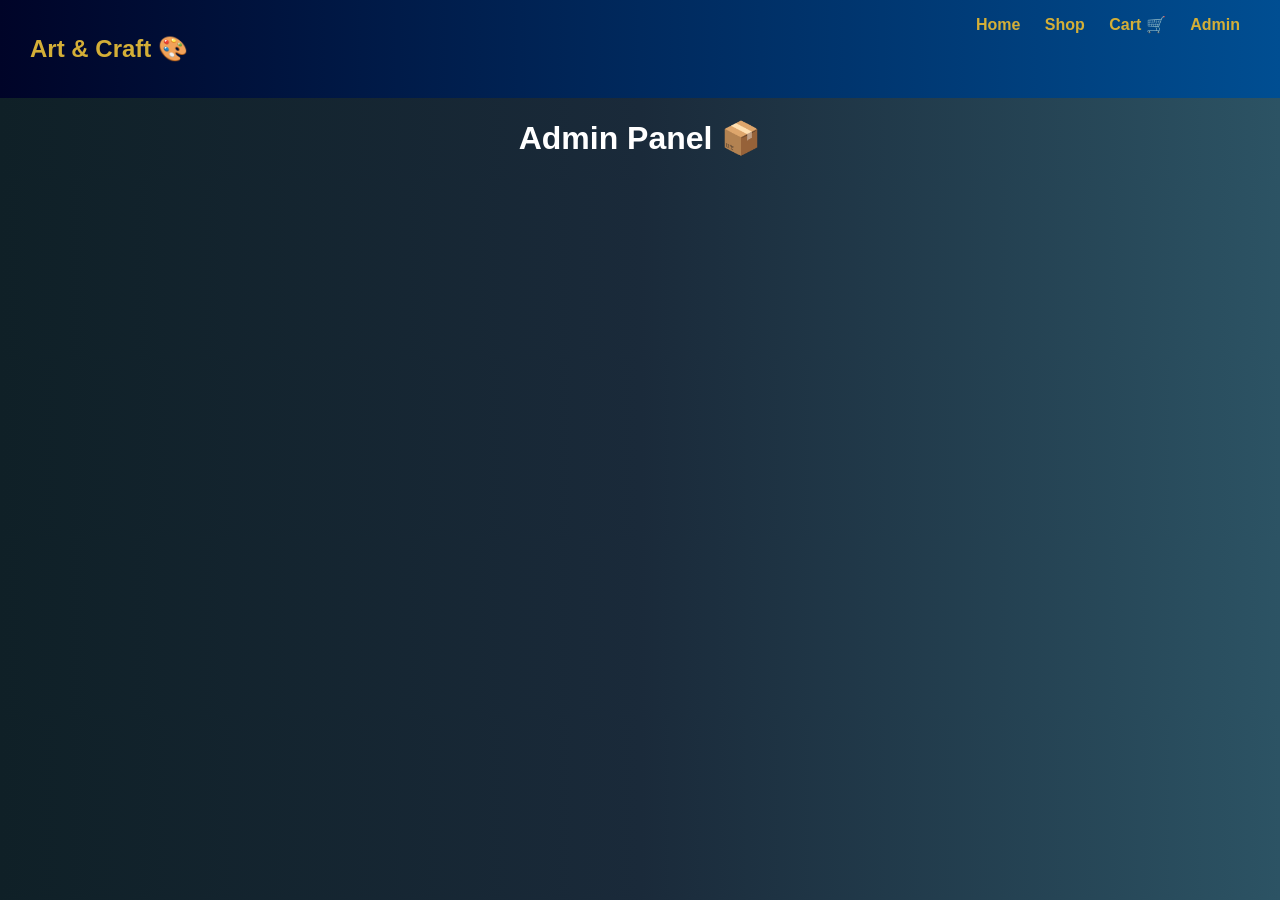
==== admin.html @ 97b8fd32 "Add files via upload" ====
<!DOCTYPE html>
<html>
<head>
  <title>Admin - Art & Craft</title>
  <link rel="stylesheet" href="style.css">
</head>
<body>

<!-- NAVBAR -->
<nav>
  <h2>Art & Craft 🎨</h2>
  <div>
    <a href="index.html">Home</a>
    <a href="shop.html">Shop</a>
    <a href="cart.html">Cart 🛒</a>
    <a href="admin.html">Admin</a>
  </div>
</nav>

<h1 style="text-align:center;">Admin Panel 📦</h1>

<div id="orders" style="display:flex; flex-direction:column; align-items:center;"></div>

<script>
// FETCH ORDERS FROM BACKEND
fetch("http://localhost:5000/orders")
.then(res => res.json())
.then(data => {
  const ordersDiv = document.getElementById("orders");

  if(data.length === 0){
    ordersDiv.innerHTML = "<p>No orders yet ❌</p>";
  }

  data.forEach(order => {
    ordersDiv.innerHTML += `
      <div class="card" style="width:300px; margin:10px; text-align:left;">
        <h3>${order.name}</h3>
        <p><b>Address:</b> ${order.address}</p>
        <p><b>Phone:</b> ${order.phone}</p>
        <p><b>Products:</b></p>
        <ul>
          ${order.products.map(p => `<li>${p.name} - ₹${p.price}</li>`).join("")}
        </ul>
      </div>
    `;
  });
})
.catch(err => console.log(err));
</script>

</body>
</html>
---- style.css ----
body {
  margin: 0;
  font-family: Arial;

  /* Deep Royal Blue Background */
  background: linear-gradient(to right, #0f2027, #1a2a3a, #2c5364);
  color: #fff;
}


/* NAVBAR */
nav {
  display: flex;
  justify-content: space-between;
  padding: 15px 30px;

  background: linear-gradient(to right, #000428, #004e92);
  color: #d4af37;

  position: sticky;
  top: 0;
  z-index: 1000;
}

nav a {
  margin: 10px;
  text-decoration: none;
  color: #d4af37;
  font-weight: bold;
}

nav a:hover {
  color: #ffffff;
}


/* HEADER (CLEAN FULL IMAGE) */
.header-banner {
  position: relative;
  width: 100%;
  height: 420px;

  background: url('pic1.jpg') no-repeat center center;
  background-size: cover;

  display: flex;
  justify-content: center;
  align-items: center;
}

/* LIGHT OVERLAY FOR TEXT VISIBILITY */
.header-banner::after {
  content: "";
  position: absolute;
  width: 100%;
  height: 100%;
  background: rgba(0,0,0,0.4);
  top: 0;
  left: 0;
}

/* HEADER TEXT */
.header-text {
  position: relative;
  text-align: center;
  z-index: 2;
}

.header-text h1 {
  font-size: 52px;
  letter-spacing: 3px;

  /* REAL GOLD */
  background: linear-gradient(to right, #c9a227, #e6c200, #b8962e);
  -webkit-background-clip: text;
  -webkit-text-fill-color: transparent;

  text-shadow: 0 0 15px rgba(0,0,0,0.8);
}

.header-text p {
  font-size: 20px;
  color: #ffffff;
}


/* HERO */
.hero {
  text-align: center;
  padding: 100px 20px;
  color: #d4af37;
}

.hero button {
  padding: 12px 25px;
  border: none;

  background: linear-gradient(to right, #c9a227, #e6c200);
  color: black;

  border-radius: 25px;
  font-size: 16px;
  cursor: pointer;
  font-weight: bold;
}


/* BUTTONS */
button {
  background: linear-gradient(to right, #c9a227, #e6c200);
  color: black;
  border: none;
  padding: 10px;
  border-radius: 10px;
  cursor: pointer;
}

button:hover {
  background: linear-gradient(to right, #b8962e, #d4af37);
}


/* CARDS */
.preview {
  text-align: center;
}

.cards {
  display: flex;
  justify-content: center;
  flex-wrap: wrap;
}

.card {
  background: #ffffff;
  margin: 20px;
  padding: 15px;
  border-radius: 20px;
  width: 200px;

  box-shadow: 0 5px 20px rgba(0,0,0,0.6);
  color: black;
}

.card img {
  width: 100%;
  border-radius: 10px;
}

.card:hover {
  transform: scale(1.08);
  transition: 0.3s;
}


/* FOOTER */
footer {
  text-align: center;
  padding: 15px;

  background: linear-gradient(to right, #000428, #004e92);
  color: #d4af37;

  margin-top: 30px;
}
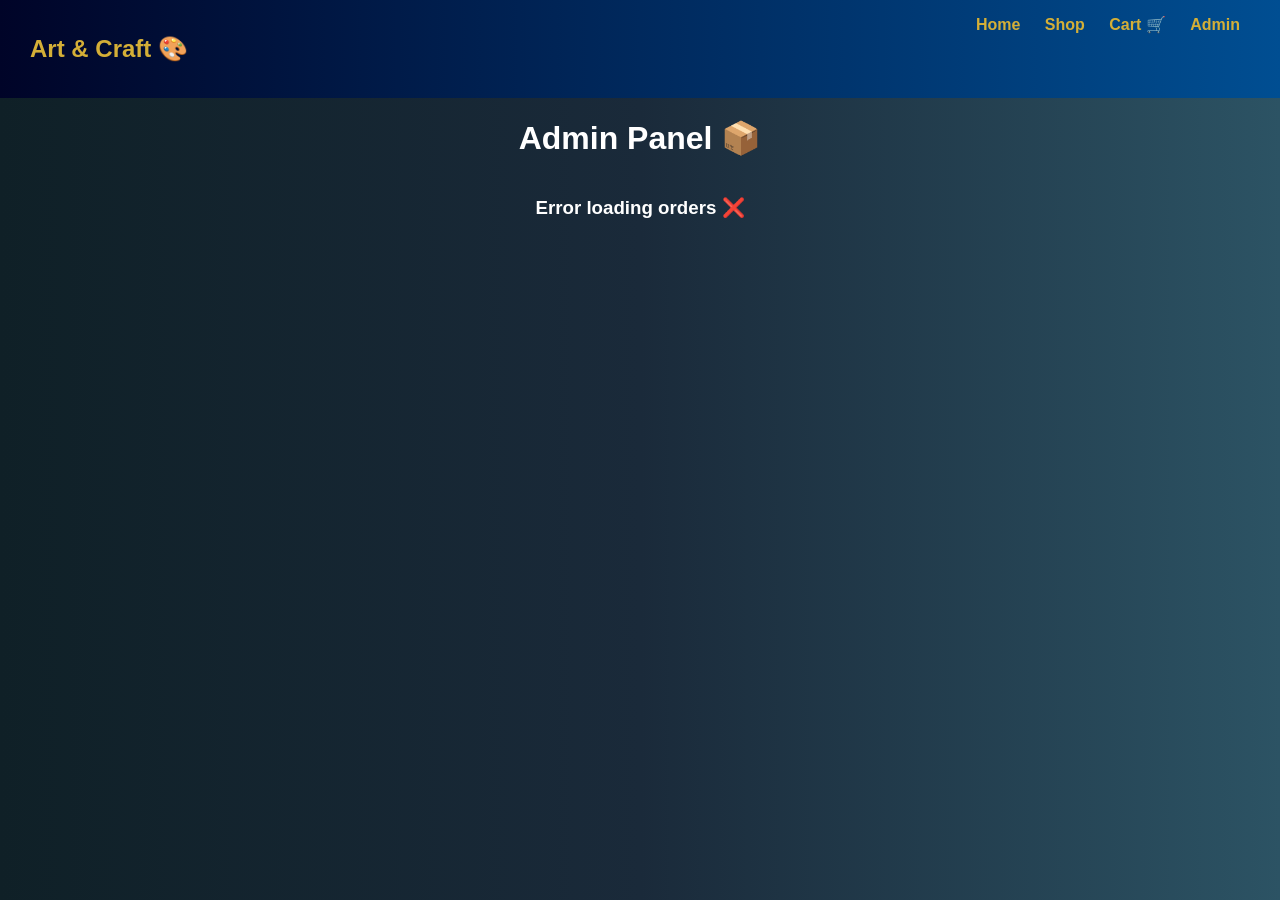
==== commit 22daef4c: "Update admin.html" ====
--- a/admin.html
+++ b/admin.html
@@ -22,16 +22,19 @@
 <div id="orders" style="display:flex; flex-direction:column; align-items:center;"></div>
 
 <script>
-// FETCH ORDERS FROM BACKEND
-fetch("http://localhost:5000/orders")
+// 🔥 LIVE BACKEND FETCH
+fetch("https://artcraft-backend.onrender.com/orders")
 .then(res => res.json())
 .then(data => {
   const ordersDiv = document.getElementById("orders");
 
+  // EMPTY CHECK
   if(data.length === 0){
-    ordersDiv.innerHTML = "<p>No orders yet ❌</p>";
+    ordersDiv.innerHTML = "<h3>No orders yet ❌</h3>";
+    return;
   }
 
+  // SHOW ORDERS
   data.forEach(order => {
     ordersDiv.innerHTML += `
       <div class="card" style="width:300px; margin:10px; text-align:left;">
@@ -46,8 +49,11 @@
     `;
   });
 })
-.catch(err => console.log(err));
+.catch(err => {
+  console.log(err);
+  document.getElementById("orders").innerHTML = "<h3>Error loading orders ❌</h3>";
+});
 </script>
 
 </body>
-</html>+</html>
